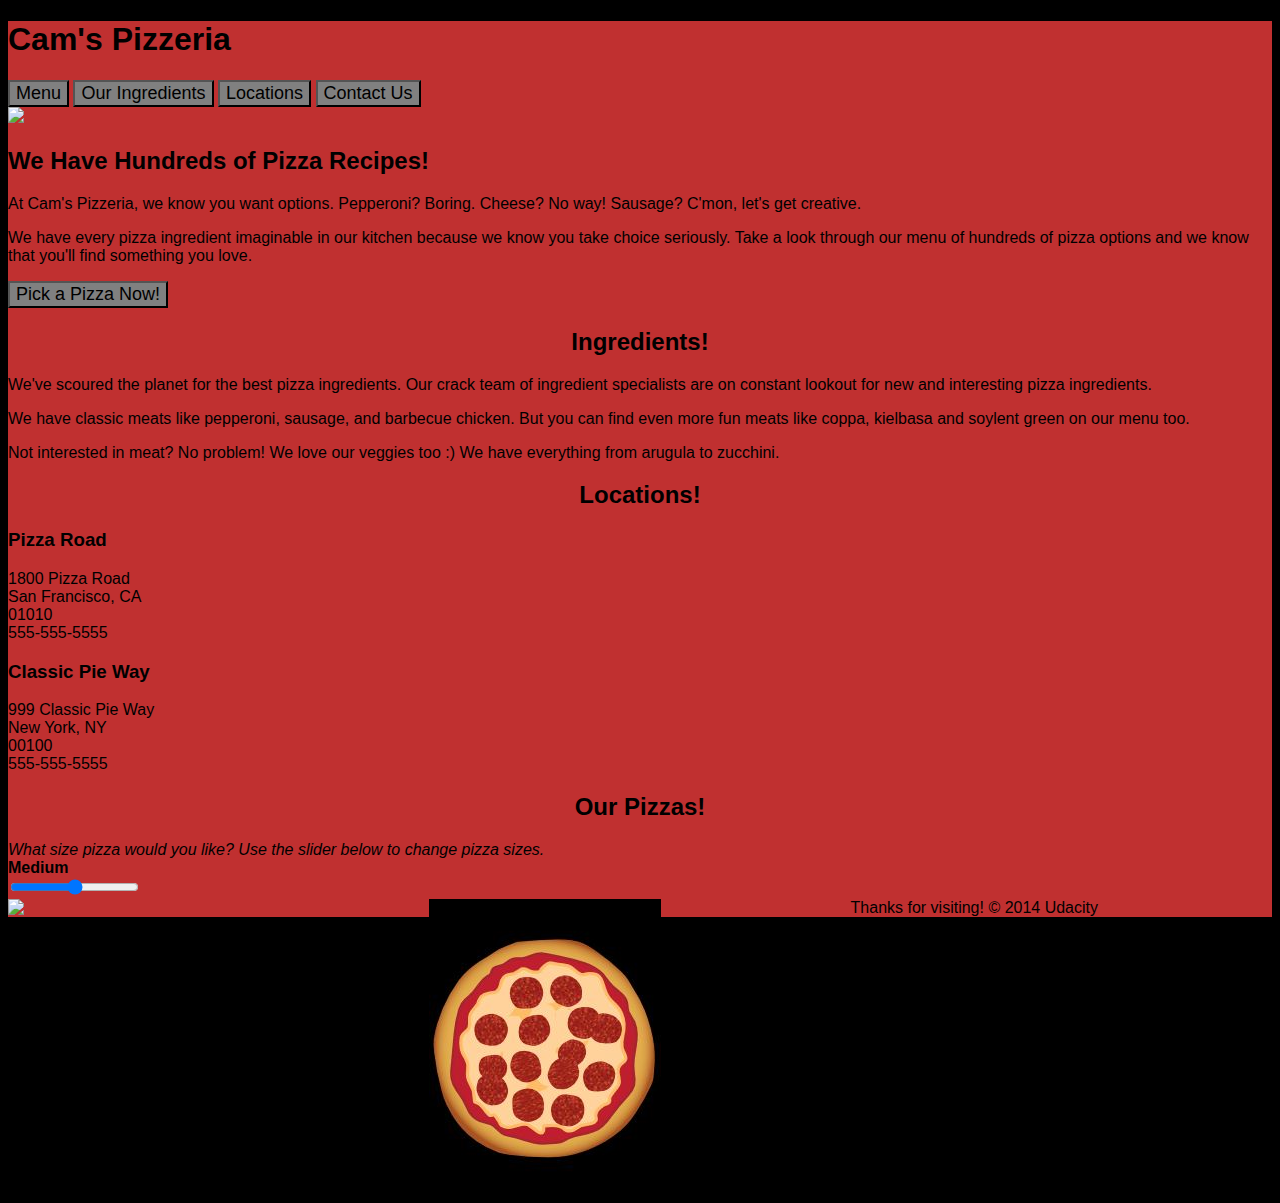
==== views/pizza.html @ 02f5dced "Optimized Background Pizza" ====
<!DOCTYPE HTML>
<html>
<head>
  <meta charset="utf-8">
  <meta name="viewport" content="width=device-width, initial-scale=1">
  <link rel="stylesheet" href="css/bootstrap-grid.css">

  <style type="text/css">
    *{-webkit-box-sizing:border-box;-moz-box-sizing:border-box;-box-sizing:border-box}body{font-family:"Trebuchet MS",Helvetica,sans-serif;background:#000}input{background:gray;font-size:18px}form{display:inline-block}.centered{text-align:center}#pizzaSize{font-weight:800}.mover{position:fixed;width:256px;z-index:-1}.randomPizzaContainer{float:left;display:flex}.randomPizzaContainer:after{content:"";display:table;clear:both}.container{background-color:rgba(240,60,60,.8)}
  </style>
</head>

<body>
  <div class="container">
    <div id="header" class="row">
      <div class="col-md-6">
        <div class="row">
          <div class="col-md-12">
            <h1>Cam's Pizzeria</h1>
            <div class="row">
              <div id="menu" class="col-md-12">
                <form action="#randomPizzas">
                  <input type="submit" value="Menu">
                </form>
                <form action="#ingredients">
                  <input type="submit" value="Our Ingredients">
                </form>
                <form action="#locations">
                  <input type="submit" value="Locations">
                </form>
                <form action="#" onsubmit="alert('Thanks for clicking! This button doesn\'t do anything because this is a fake pizzeria :\)')">
                  <input type="submit" value="Contact Us">
                </form>
              </div>
            </div>
          </div>
        </div>
      </div>
      <div id="movingPizzas1" class="col-md-6">
      </div>
    </div>
    <div id="callToAction" class="row">
      <div class="col-md-4">
        <img src="images/pizzeria.jpg" class="img-responsive"> <!-- Image credit to: http://commons.wikimedia.org/wiki/File:HK_TST_night_%E5%98%89%E8%98%AD%E9%81%93_Granville_Road_restaurant_Paisano's_Pizzeria_pizza_Dec-2013.JPG -->
      </div>
      <div class="col-md-8">
        <div class="row">
          <div class="col-md-12">
            <h2>We Have Hundreds of Pizza Recipes!</h2>
            <p>At Cam's Pizzeria, we know you want options. Pepperoni? Boring. Cheese? No way! Sausage? C'mon, let's get creative.</p>

            <p>We have every pizza ingredient imaginable in our kitchen because we know you take choice seriously. Take a look through our menu of hundreds of pizza options and we know that you'll find something you love.</p>
          </div>
        </div>
        <div class="row">
          <div class="col-md-6 col-md-push-3">
            <form action="#randomPizzas">
              <input type="submit" value="Pick a Pizza Now!">
            </form>
          </div>
        </div>
      </div>
    </div>
    <div id="ingredients" class="row">
      <div class="col-md-8 col-md-push-2">
        <div class="row">
          <div class="col-md-12 centered">
            <h2>Ingredients!</h2>
          </div>
        </div>
        <div class="row">
          <div class="col-md-12">
            <p>We've scoured the planet for the best pizza ingredients. Our crack team of ingredient specialists are on constant lookout for new and interesting pizza ingredients.</p>

            <p>We have classic meats like pepperoni, sausage, and barbecue chicken. But you can find even more fun meats like coppa, kielbasa and soylent green on our menu too.</p>

            <p>Not interested in meat? No problem! We love our veggies too :) We have everything from arugula to zucchini.</p>
          </div>
        </div>
      </div>
    </div>
    <div id="locations" class="row">
      <div class="col-md-12">
        <h2 style="text-align: center">Locations!</h2>
        <div class="row">
          <div class="col-md-6">
            <h3>Pizza Road</h3>
            <p>1800 Pizza Road<br>San Francisco, CA<br>01010<br>555-555-5555</p>
          </div>
          <div class="col-md-6">
            <h3>Classic Pie Way</h3>
            <p>999 Classic Pie Way<br>New York, NY<br>00100<br>555-555-5555</p>
          </div>
        </div>
      </div>
    </div>
    <div id="pizzaGenerator" class="row">
      <div class="col-md-12">
        <h2 style="text-align: center">Our Pizzas!</h2>
        <div class="row">
          <div class="col-md-12">
            <em>What size pizza would you like? Use the slider below to change pizza sizes.</em>
          </div>
          <div id="pizzaSize" class="col-md-6">Medium</div>
          <div class="col-md-12">
            <input id="sizeSlider" type="range" min="1" max="3" value="2" step="1" onchange="resizePizzas(this.value)"></input>
          </div>
        </div>
        <div id="randomPizzas" class="row">
          <div id="pizza0" class="randomPizzaContainer" style="width:33.33%;">
            <div class="col-md-6">
              <img src="images/pizza.png" class="img-responsive">
            </div>
            <div class="col-md-6">
              <h4>The Udacity Special</h4>
              <ul>
                <li>Turkey</li>
                <li>Tofu</li>
                <li>Cauliflower</li>
                <li>Sun Dried Tomatoes</li>
                <li>Velveeta Cheese</li>
                <li>Red Sauce</li>
                <li>Whole Wheat Crust</li>
              </ul>
            </div>
          </div>
          <div id="pizza1" class="randomPizzaContainer" style="width:33.33%;">
            <div class="col-md-6">
              <img src="images/pizza.jpg" class="img-responsive">
            </div>
            <div class="col-md-6">
              <h4>The Cameron Special</h4>
              <ul>
                <li>Chicken</li>
                <li>Hot Sauce</li>
                <li>White Crust</li>
              </ul>
            </div>
          </div>
        </div>
      </div>
    </div>
    <div id="footer" class="col-md-12">Thanks for visiting! &copy; 2014 Udacity</div>
  </div>
  <script type="text/javascript" src="js/main.js"></script>
</body>

</html>
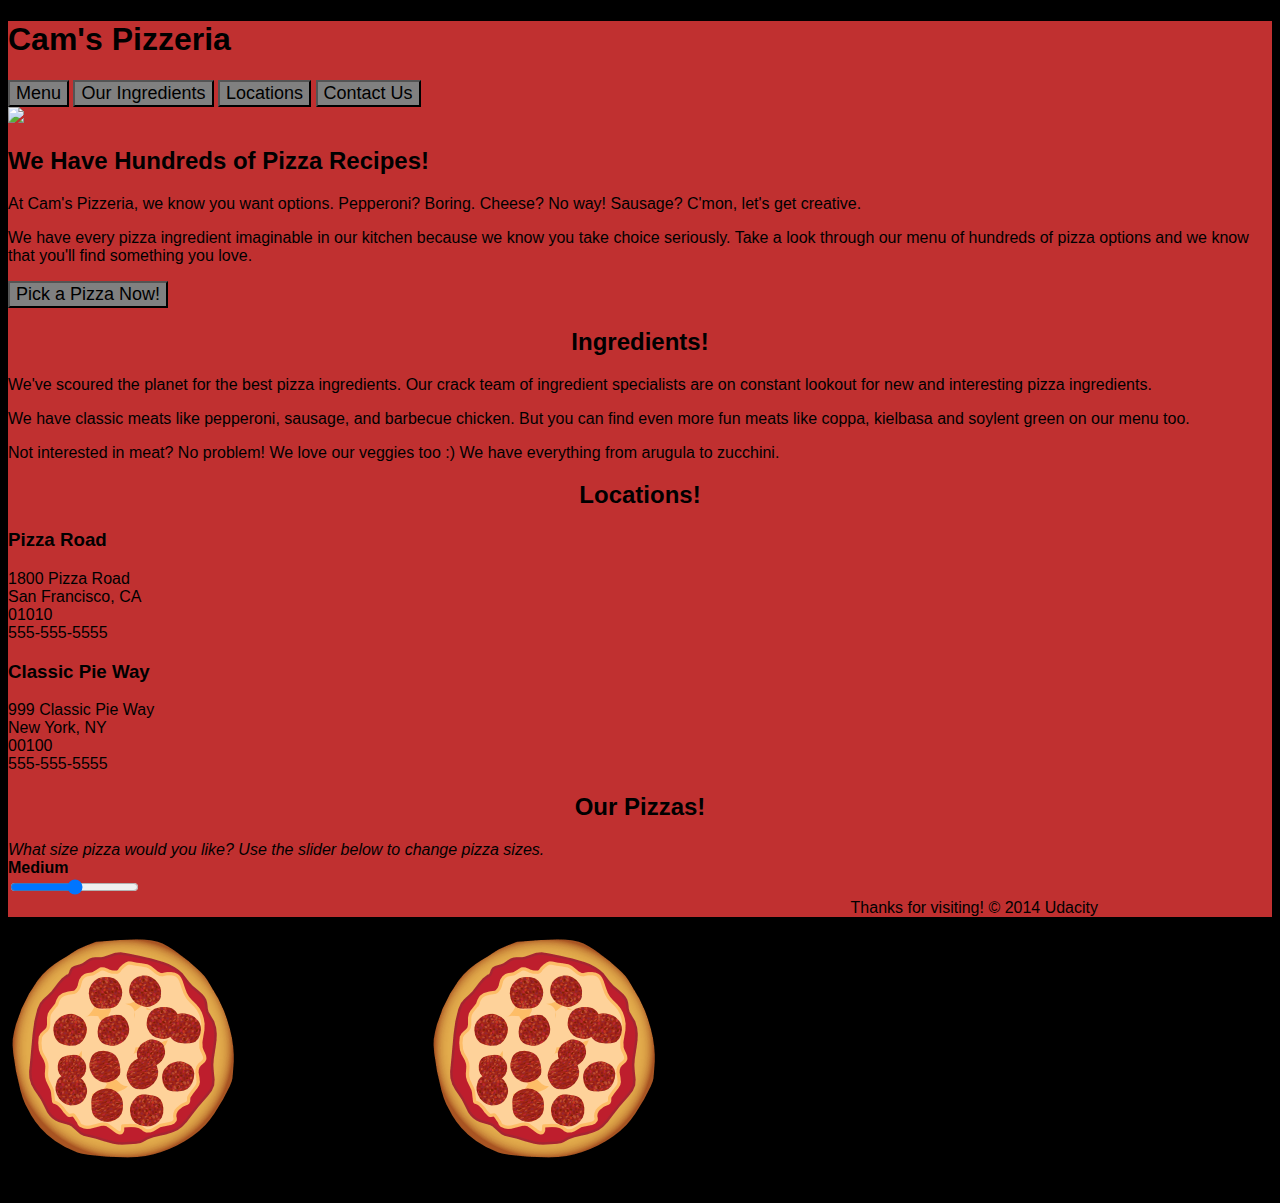
==== commit c333cd48: "Optimized Pizza image" ====
--- a/views/pizza.html
+++ b/views/pizza.html
@@ -126,7 +126,7 @@
           </div>
           <div id="pizza1" class="randomPizzaContainer" style="width:33.33%;">
             <div class="col-md-6">
-              <img src="images/pizza.jpg" class="img-responsive">
+              <img src="images/pizza.png" class="img-responsive">
             </div>
             <div class="col-md-6">
               <h4>The Cameron Special</h4>
